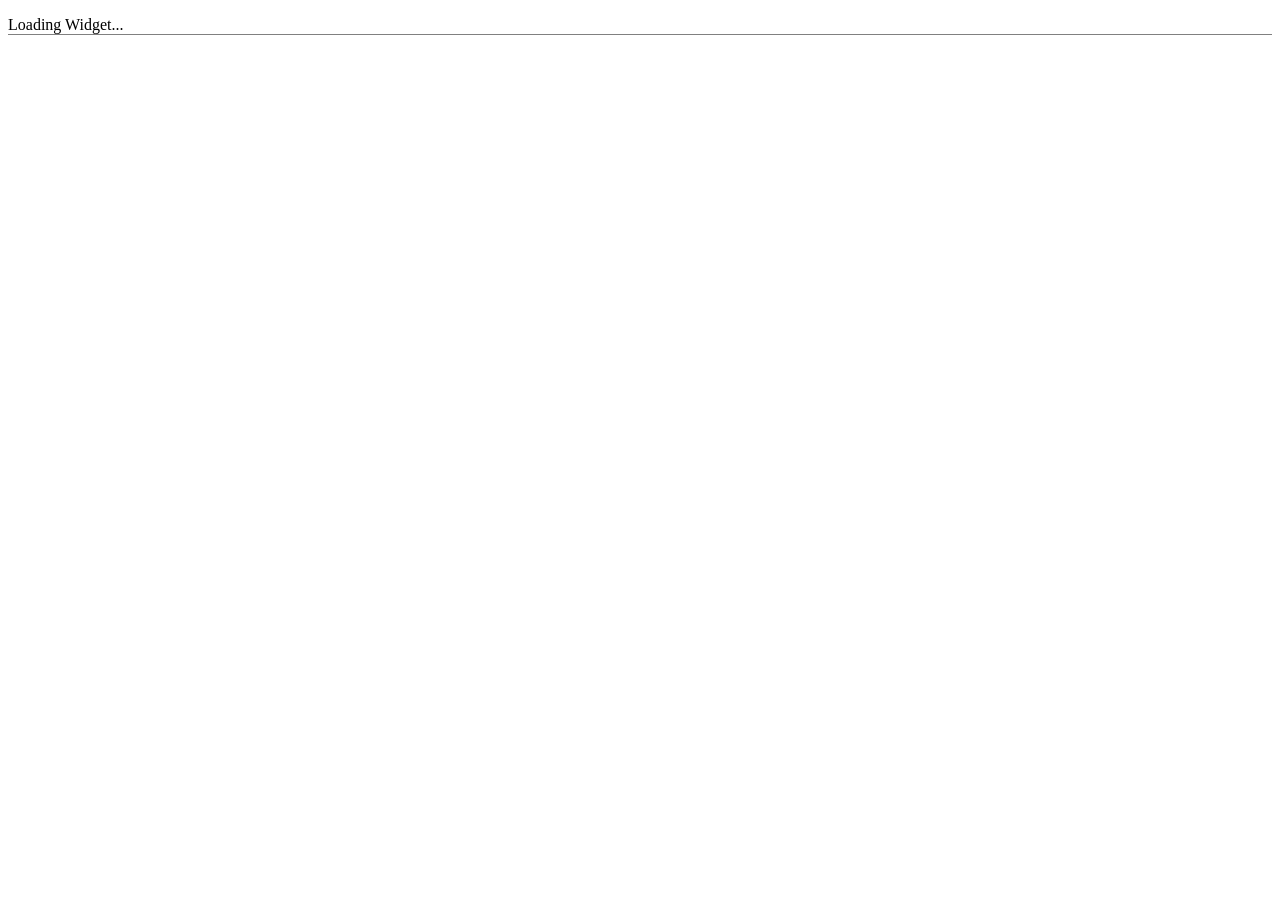
==== ASEWidgetExercice1/index.html @ 6ff77352 "ini" ====
<?xml version="1.0" encoding="utf-8" ?>
<!DOCTYPE html PUBLIC "-//W3C//DTD XHTML 1.0 Strict//EN" "http://www.w3.org/TR/xhtml1/DTD/xhtml1-strict.dtd">
<html xmlns="http://www.w3.org/1999/xhtml" xmlns:widget="http://www.netvibes.com/ns/">

<head>
	<title>ASE Widget - Hello World</title>

	<meta name="author" content="BKX" />
	<meta name="description" content="BKX Widget - Hello World" />
	<meta name="apiVersion" content="1.3" />
	<meta name="debugMode" content="true" />
	<meta name="strictMode" content="false" />

	<script type="text/javascript" src="../../BTWWLibrairies/jquery/jquery-3.2.1.min.js"></script>
	
	<!-- Application Preferences -->
	<!-- STEP 6 : Add the preferences 
	<widget:preferences>		
		<widget:preference type="text" name="UserName"  label="User Name"  defaultValue='MyUserName' />
		<widget:preference type="text" name="FirstName" label="First Name" defaultValue='MyFirstName' />
		<widget:preference type="text" name="LastName"  label="Last Name"  defaultValue='MyLastName' />
		<widget:preference type="text" name="Email"     label="Email"      defaultValue='MyEmail@Email.com' />
	</widget:preferences>
	-->
	
	<!-- Widget files -->
	<link rel="stylesheet" type="text/css" href="styles/Main.css" />
	<script type="text/javascript" src="scripts/Main.js"></script>
	
	<!-- Javascript -->
	<script type="text/javascript">
		function widgetLoading() {
			if (widget) {
				executeWidgetCode();
			} else {
				console.warn("Defered widget Loading");
				setTimeout(widgetLoading, 100); //Wait for widget object to be added correctly
			}
		}
		widgetLoading();
	</script>
</head>

<body>
	<p>Loading Widget...</p>
</body>

</html>
---- ASEWidgetExercice1/styles/Main.css ----
/*
 * BT WW Competencies Center - Fast Prototypes Team
 * @author UM5
 */

p {
    border-bottom: 1px solid grey;
}
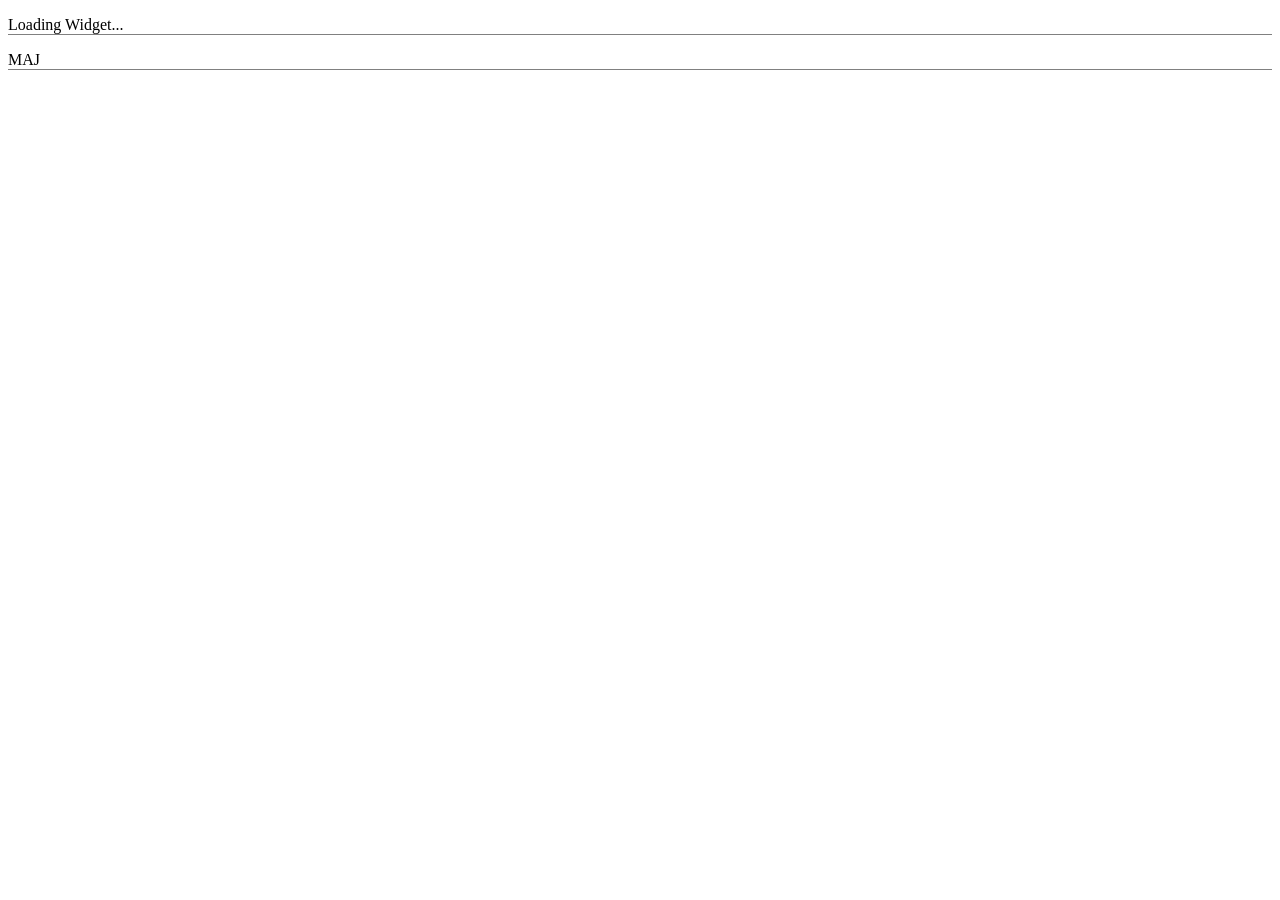
==== commit 2cd5582b: "ini" ====
--- a/ASEWidgetExercice1/index.html
+++ b/ASEWidgetExercice1/index.html
@@ -11,7 +11,7 @@
 	<meta name="debugMode" content="true" />
 	<meta name="strictMode" content="false" />
 
-	<script type="text/javascript" src="../../BTWWLibrairies/jquery/jquery-3.2.1.min.js"></script>
+	<script src="jquery-3.5.1.min.js"></script>
 	
 	<!-- Application Preferences -->
 	<!-- STEP 6 : Add the preferences 
@@ -43,6 +43,7 @@
 
 <body>
 	<p>Loading Widget...</p>
+	<p>MAJ</p>
 </body>
 
 </html>
